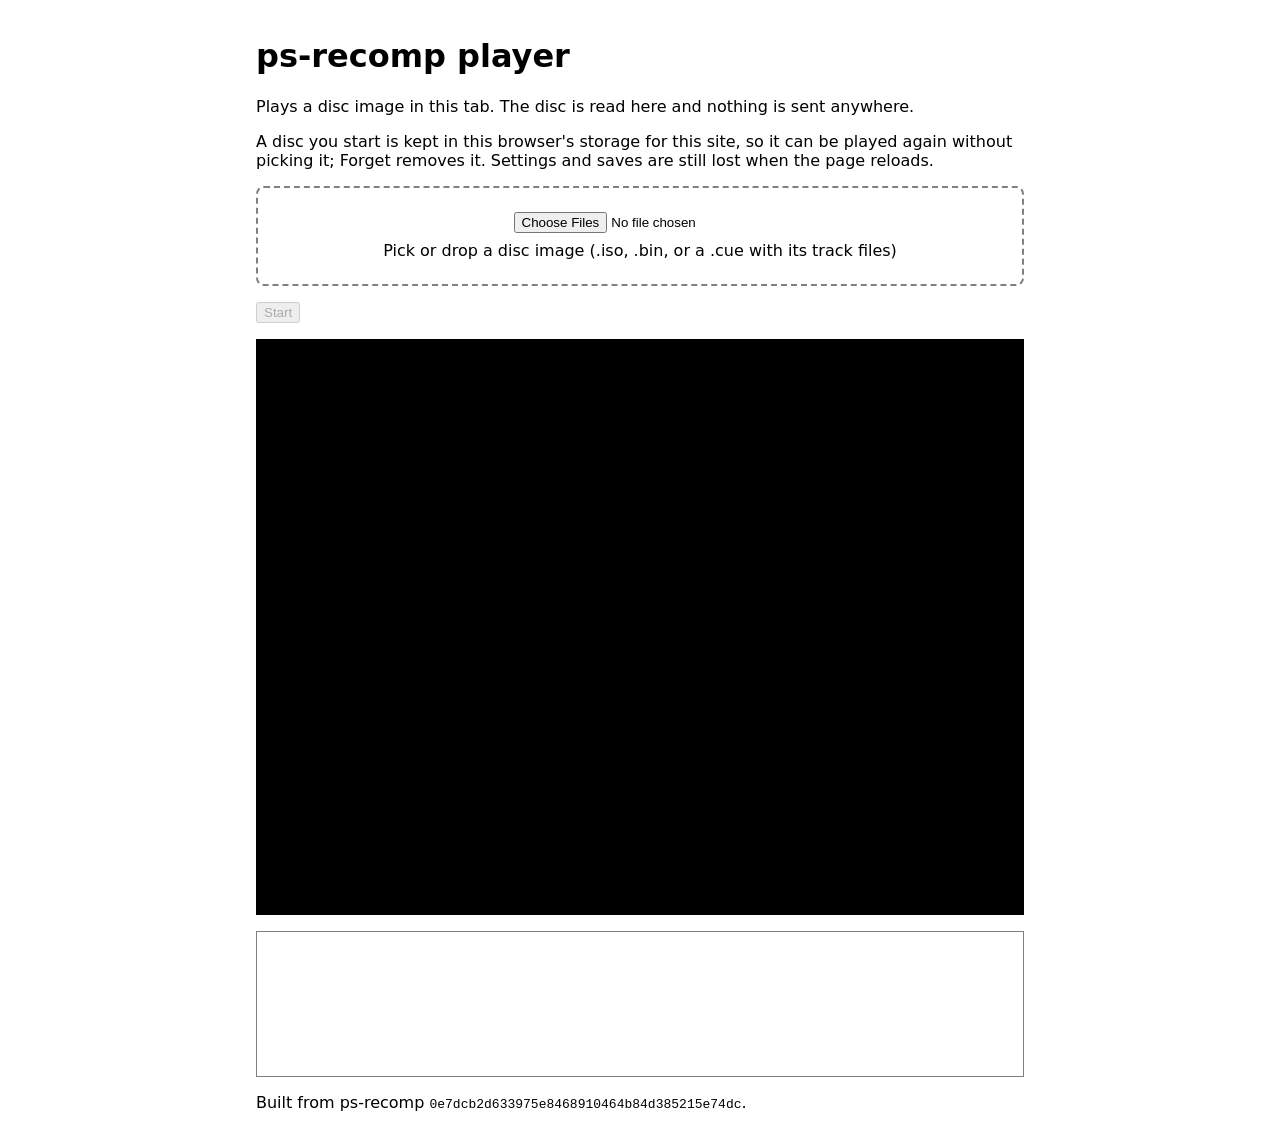
==== play.html @ 7c161865 "Converter page from ps-recomp 0e7dcb2d633975e8468910464b84d385215e74dc" ====
<!doctype html>
<html lang="en">
<head>
<meta charset="utf-8">
<meta name="viewport" content="width=device-width, initial-scale=1">
<meta http-equiv="Content-Security-Policy" content="default-src 'self'; script-src 'self' 'wasm-unsafe-eval'">
<title>ps-recomp player</title>
<link rel="stylesheet" href="page.css">
<script type="module" src="play.js"></script>
</head>
<body>
<main>
<h1>ps-recomp player</h1>
<p id="isolation" hidden></p>
<p>Plays a disc image in this tab. The disc is read here and nothing is
sent anywhere.</p>
<p>A disc you start is kept in this browser's storage for this site, so it
can be played again without picking it; Forget removes it. Settings and
saves are still lost when the page reloads.</p>
<ul id="stored" hidden></ul>
<label id="drop">
<input id="disc" type="file" multiple>
<span>Pick or drop a disc image (.iso, .bin, or a .cue with its track files)</span>
</label>
<p id="picked"></p>
<p><button id="start" type="button" disabled>Start</button></p>
<canvas id="screen" tabindex="0"></canvas>
<pre id="log"></pre>
<p id="commit">Built from ps-recomp <code id="sha">?</code>.</p>
</main>
</body>
</html>
---- page.css ----
:root { color-scheme: light dark; font-family: system-ui, sans-serif; }
body { margin: 0; }
main { max-width: 48rem; margin: 0 auto; padding: 1rem; }
#drop { display: block; border: 2px dashed GrayText; border-radius: 0.5rem; padding: 1.5rem; text-align: center; cursor: pointer; }
#drop.over { border-color: Highlight; }
#drop input { display: block; margin: 0 auto 0.5rem; }
#log { min-height: 8rem; max-height: 24rem; overflow: auto; padding: 0.5rem; border: 1px solid GrayText; white-space: pre-wrap; }
#result a { font-weight: bold; }
#screen { display: block; width: 100%; aspect-ratio: 4 / 3; margin: 1rem 0; background: #000; }
#screen:fullscreen { aspect-ratio: auto; height: 100%; }
#isolation { border: 2px solid Mark; padding: 0.5rem; }
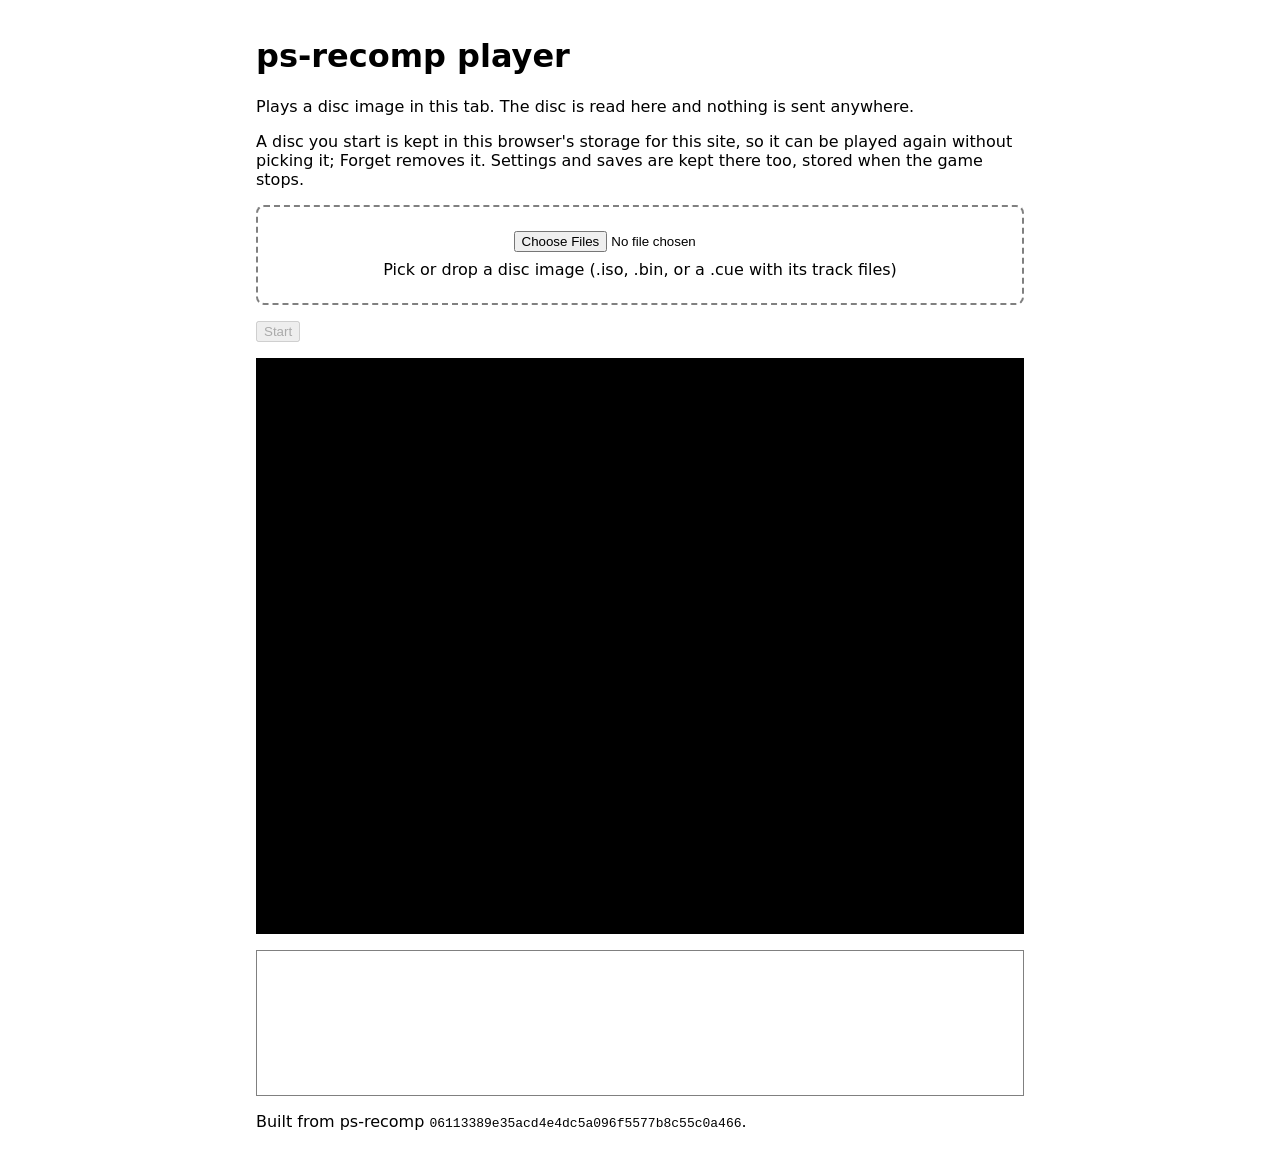
==== commit 835cca11: "Converter page from ps-recomp 06113389e35acd4e4dc5a096f5577b8c55c0a466" ====
--- a/play.html
+++ b/play.html
@@ -16,12 +16,13 @@
 sent anywhere.</p>
 <p>A disc you start is kept in this browser's storage for this site, so it
 can be played again without picking it; Forget removes it. Settings and
-saves are still lost when the page reloads.</p>
+saves are kept there too, stored when the game stops.</p>
 <ul id="stored" hidden></ul>
 <label id="drop">
 <input id="disc" type="file" multiple>
 <span>Pick or drop a disc image (.iso, .bin, or a .cue with its track files)</span>
 </label>
+<p id="convert" hidden><span id="convert-text"></span> <button id="skip" type="button">Skip</button></p>
 <p id="picked"></p>
 <p><button id="start" type="button" disabled>Start</button></p>
 <canvas id="screen" tabindex="0"></canvas>
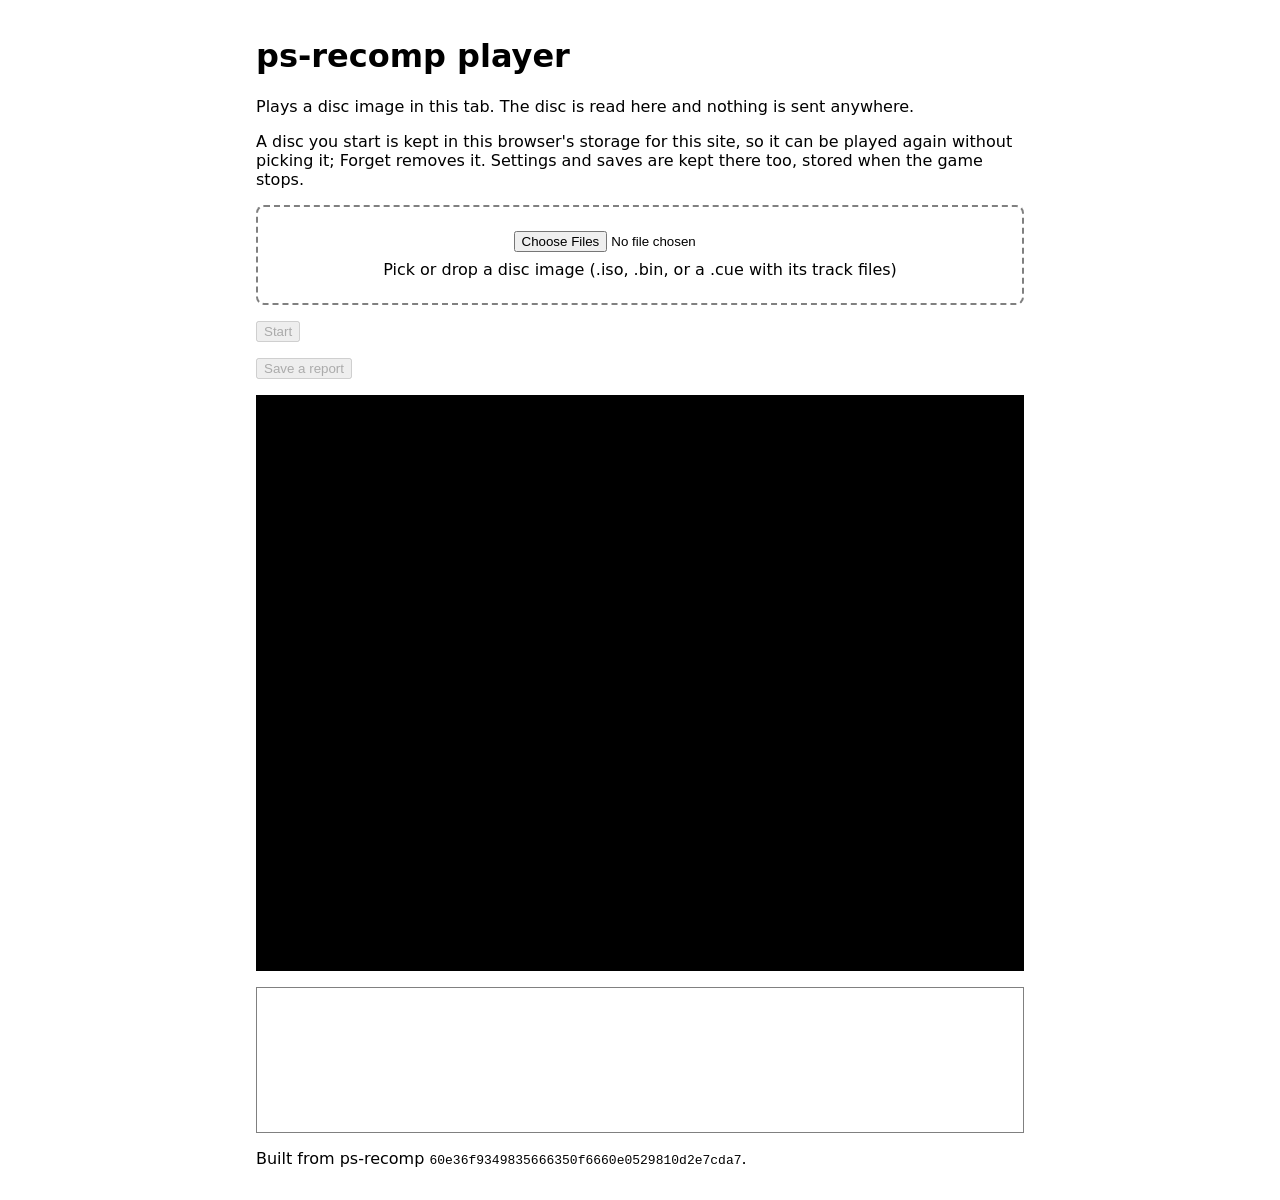
==== commit 652a7d75: "Converter page from ps-recomp 60e36f9349835666350f6660e0529810d2e7cda7" ====
--- a/play.html
+++ b/play.html
@@ -25,6 +25,7 @@
 <p id="convert" hidden><span id="convert-text"></span> <button id="skip" type="button">Skip</button></p>
 <p id="picked"></p>
 <p><button id="start" type="button" disabled>Start</button></p>
+<p><button id="report" type="button" disabled>Save a report</button></p>
 <canvas id="screen" tabindex="0"></canvas>
 <pre id="log"></pre>
 <p id="commit">Built from ps-recomp <code id="sha">?</code>.</p>
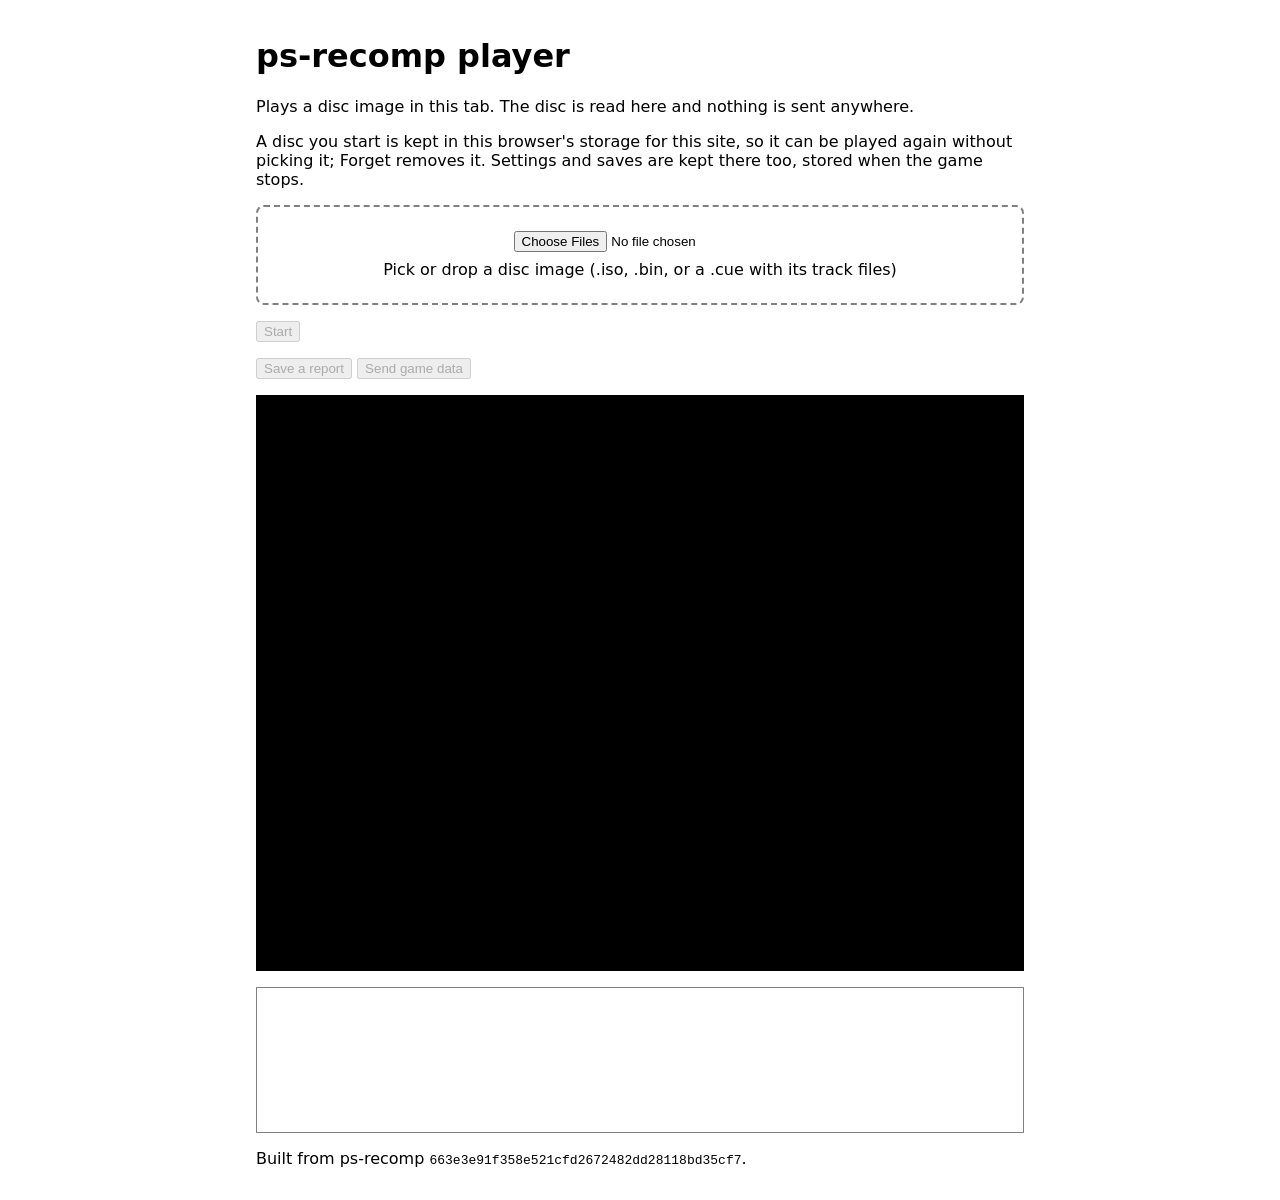
==== commit da3e6b50: "Converter page from ps-recomp 663e3e91f358e521cfd2672482dd28118bd35cf7 Co-Authored-By: Claude Opus 5" ====
--- a/play.html
+++ b/play.html
@@ -25,7 +25,25 @@
 <p id="convert" hidden><span id="convert-text"></span> <button id="skip" type="button">Skip</button></p>
 <p id="picked"></p>
 <p><button id="start" type="button" disabled>Start</button></p>
-<p><button id="report" type="button" disabled>Save a report</button></p>
+<p><button id="report" type="button" disabled>Save a report</button>
+<button id="send" type="button" disabled>Send game data</button></p>
+<dialog id="send-dialog">
+<form method="dialog">
+<h2>Send game data</h2>
+<p>This opens a new GitHub issue in another tab and downloads
+<code id="send-name"></code>, for you to drag into the issue. The issue
+is <strong>public</strong>, under your GitHub account, and nothing is sent
+until you submit it there.</p>
+<p>The file is <span id="send-size"></span>: what this run saw of the game
+(addresses, counts, hashes, the system calls it made), never the
+game&rsquo;s own bytes, your file names or your browser. Its first rows:</p>
+<pre id="send-rows"></pre>
+<p>The issue:</p>
+<pre id="send-body"></pre>
+<p><button id="send-cancel" value="cancel">Cancel</button>
+<button id="send-ok" value="ok">Open issue</button></p>
+</form>
+</dialog>
 <canvas id="screen" tabindex="0"></canvas>
 <pre id="log"></pre>
 <p id="commit">Built from ps-recomp <code id="sha">?</code>.</p>
--- a/page.css
+++ b/page.css
@@ -9,3 +9,5 @@
 #screen { display: block; width: 100%; aspect-ratio: 4 / 3; margin: 1rem 0; background: #000; }
 #screen:fullscreen { aspect-ratio: auto; height: 100%; }
 #isolation { border: 2px solid Mark; padding: 0.5rem; }
+#send-dialog { max-width: 44rem; }
+#send-dialog pre { max-height: 12rem; overflow: auto; padding: 0.5rem; border: 1px solid GrayText; white-space: pre; font-size: 0.8rem; }
